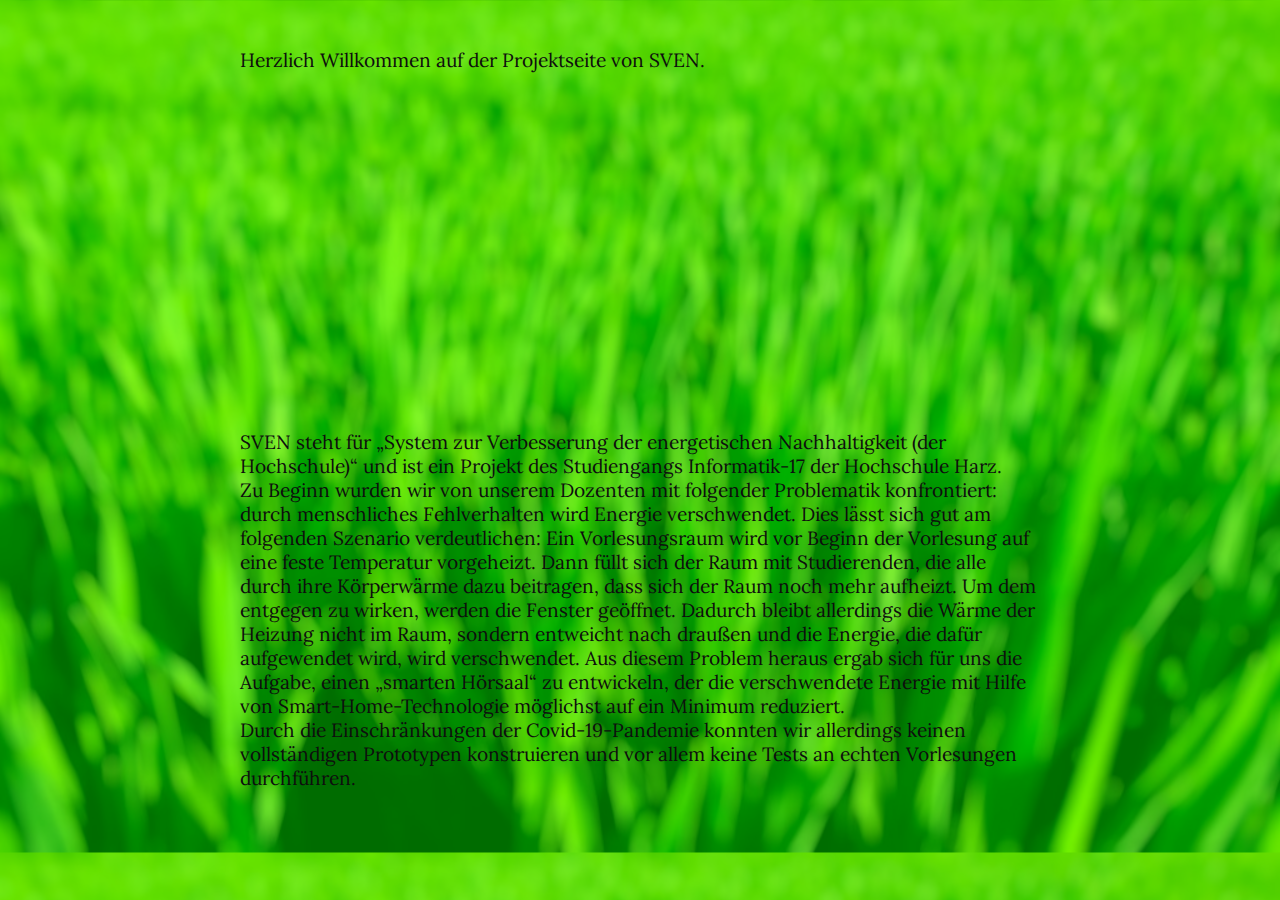
==== index.html @ 4647d379 "Team: texte hinzugefügt; schönheitskorekturen" ====
<!DOCTYPE html>
<html>
    <head>
        <link href="https://fonts.googleapis.com/css2?family=Lora&display=swap" rel="stylesheet">
        <link href="https://fonts.googleapis.com/css2?family=Yatra+One&display=swap" rel="stylesheet">
        <link rel="stylesheet" href="/css/design.css">
        <link rel="stylesheet" href="/css/nav.css">
        <script src="/scripts/jquery-3.5.1.min.js"></script>
    </head>
    <body>
        <script src="/scripts/loader.js"></script>
        <header></header>

        <article>
            <div class="article_mitte">
                <p>
                    Herzlich Willkommen auf der Projektseite von SVEN. 
                </p>

                <div class="videocontainer">
                    <iframe width="560" height="315" src="https://www.youtube-nocookie.com/embed/Tdj13ZmCIc4" frameborder="0" allow="accelerometer; autoplay; encrypted-media; gyroscope; picture-in-picture" allowfullscreen></iframe>
                </div>

                <p>
                    SVEN steht f&uuml;r &bdquo;System zur Verbesserung der energetischen Nachhaltigkeit (der Hochschule)&ldquo; und 
                    ist ein Projekt des Studiengangs Informatik-17 der Hochschule Harz.
                    <br/>
                    Zu Beginn wurden wir von unserem Dozenten mit folgender Problematik konfrontiert: 
                    durch menschliches Fehlverhalten wird Energie verschwendet. Dies l&auml;sst sich gut am 
                    folgenden Szenario verdeutlichen: Ein Vorlesungsraum wird vor Beginn der Vorlesung 
                    auf eine feste Temperatur vorgeheizt. Dann f&uuml;llt sich der Raum mit Studierenden, die 
                    alle durch ihre K&ouml;rperw&auml;rme dazu beitragen, dass sich der Raum noch mehr aufheizt. Um 
                    dem entgegen zu wirken, werden die Fenster ge&ouml;ffnet. Dadurch bleibt allerdings die W&auml;rme 
                    der Heizung nicht im Raum, sondern entweicht nach drau&szlig;en und die Energie, die daf&uuml;r 
                    aufgewendet wird, wird verschwendet. Aus diesem Problem heraus ergab sich f&uuml;r uns die Aufgabe, 
                    einen &bdquo;smarten H&ouml;rsaal&ldquo; zu entwickeln, der die verschwendete Energie mit Hilfe von 
                    Smart-Home-Technologie m&ouml;glichst auf ein Minimum reduziert. 
                    <br/>
                    Durch die Einschr&auml;nkungen der Covid-19-Pandemie konnten wir allerdings keinen vollst&auml;ndigen 
                    Prototypen konstruieren und vor allem keine Tests an echten Vorlesungen durchf&uuml;hren.
                </p>
            </div>
        </article>

        <footer></footer>
    </body>
</html>
---- css/design.css ----
/* Grunddesign */
body {
    background: url("../img/green_blur.jpg") #3cc310cc;
    background-size: cover;
    background-blend-mode: overlay;
    /*backdrop-filter: blur(20px); Damit ist Nav-bar nicht mehr sticky*/
    font-size: larger;
    font-family: 'Lora', serif;
    color: #0E0E0E;
}

header {
    margin: 1%;
}

header > span {
    font-size: 100px;
    vertical-align: bottom;
    text-decoration: overline;
    font-family: 'Yatra One', cursive;
}

header > img {
    height: 110px;
    margin-bottom: 35px;
}


article {
    /*background-color: floralwhite;*/
    margin-left: 1%;
    margin-right: 1%;
    padding: 16px;
    font-weight: 400;
}

.article_mitte {
    text-align: left;
    max-width: 800px;
    margin: 0 auto;
}

footer {
    width: 100%;
    bottom: 0;
}

article a:link, article a:visited {
    color: #0E0E0E;
}

/* Sticky Navbar */
.sticky {
    width: 96.6%;
    margin-right: 1%;
    top: 0;
    position: fixed;
}

.sticky_article {
    margin-top: 77px;
}

/* Homeseite */

.videocontainer {
    text-align: center;
}

/* Team */

.personInfoBox {
    border-radius: 15%;
    border-color: darkgreen;
    margin: 2%;
}

.personInfoBox > img {
    border-radius: 50%;
    float: left;
    width: 300px;
    height: 450px;
    object-fit: cover;
    object-position: top center;
}

.personInfoText {
    display: flow-root;
}

.personName {
    font-size: larger;
    font-weight: bolder;
}

.personMail {
    text-decoration: none;
    color: unset;
    font-weight: 600;
}
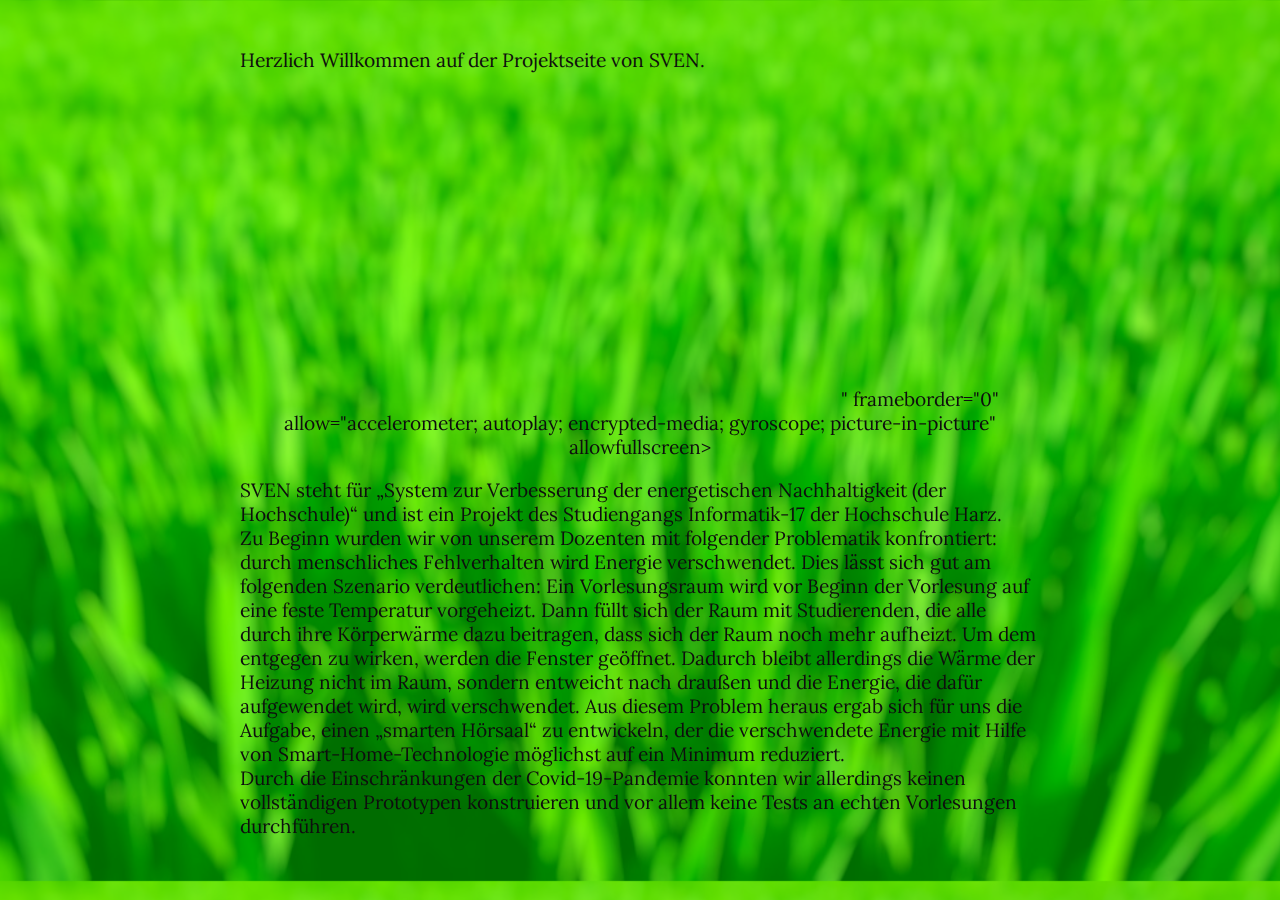
==== commit 11860b50: "change Video" ====
--- a/index.html
+++ b/index.html
@@ -18,7 +18,7 @@
                 </p>
 
                 <div class="videocontainer">
-                    <iframe width="560" height="315" src="https://www.youtube-nocookie.com/embed/Tdj13ZmCIc4" frameborder="0" allow="accelerometer; autoplay; encrypted-media; gyroscope; picture-in-picture" allowfullscreen></iframe>
+                    <iframe width="560" height="315" src="https://www.youtube-nocookie.com/embed/<iframe width="560" height="315" src="https://www.youtube.com/embed/i09FuoOjC9M" frameborder="0" allow="accelerometer; autoplay; clipboard-write; encrypted-media; gyroscope; picture-in-picture" allowfullscreen></iframe>" frameborder="0" allow="accelerometer; autoplay; encrypted-media; gyroscope; picture-in-picture" allowfullscreen></iframe>
                 </div>
 
                 <p>
@@ -44,4 +44,4 @@
 
         <footer></footer>
     </body>
-</html>+</html>
--- a/css/design.css
+++ b/css/design.css
@@ -38,6 +38,11 @@
     text-align: left;
     max-width: 800px;
     margin: 0 auto;
+}
+
+.article_mitte img
+{
+    max-width: inherit;
 }
 
 footer {
--- a/css/nav.css
+++ b/css/nav.css
@@ -0,0 +1,95 @@
+﻿/* hover dropdown menus */
+@media only screen and (max-width: 991px) {
+    .navbar-hover .show > .dropdown-toggle::after{
+        transform: rotate(-90deg);
+    }
+}
+@media only screen and (min-width: 992px) {
+    .navbar-hover .collapse ul li{position:relative;}
+    .navbar-hover .collapse ul li:hover> ul{display:block}
+    .navbar-hover .collapse ul ul{position:absolute;top:100%;left:0;min-width:250px;display:none}
+    .navbar-hover .collapse ul ul ul{position:absolute;top:0;left:100%;min-width:250px;display:none}
+    /*.navbar-hover .collapse ul ul ul ul{position:absolute;top:0;left:-100%;min-width:250px;display:none;z-index:1}*/
+}
+
+.dropdown-menu{
+		background-color: #26a65b;
+}
+
+.nav-link{
+	font-size:24px;
+}
+
+nav{
+	background-color: #26a65b;
+}
+
+/*
+nav {
+    background-color: #26a65b; /*Eucalyptus
+    border: 1px solid #0E0E0E;
+    display: block;
+    margin: 0;
+    overflow: hidden;
+    font-weight: 700;
+}
+nav ul{
+    margin: 0;
+    padding: 0;
+    list-style: none;
+}
+nav ul li {
+    margin: 0;
+    display: inline-block;
+    list-style-type: none;
+    transition: all 0.2s;
+}
+
+nav > ul > li > a {
+    color: #0E0E0E;
+    display: block;
+    line-height: 2em;
+    padding: 0.5em 2em;
+    text-decoration: none;
+
+}
+
+nav li > ul{
+    display : none;
+    margin-top:1px;
+    background-color: #26a65b; /*Eucalyptus
+
+}
+
+nav li > ul li{
+    display: block;
+}
+
+nav  li > ul li a {
+    color: #0E0E0E;
+    display: block;
+    line-height: 2em;
+    padding: 0.5em 2em;
+    text-decoration: none;
+}
+
+nav li:hover {
+    background-color: #0E0E0E;
+}
+
+nav li:hover > a {
+    color: rgb(255, 255, 255);
+}
+
+nav li:hover > ul{
+    position: fixed;
+    display : block;
+}
+
+nav li > ul > li:hover > ul  {
+    position: absolute;
+    display : block;
+    margin-left:100%;
+    margin-top:-3em;
+}
+*/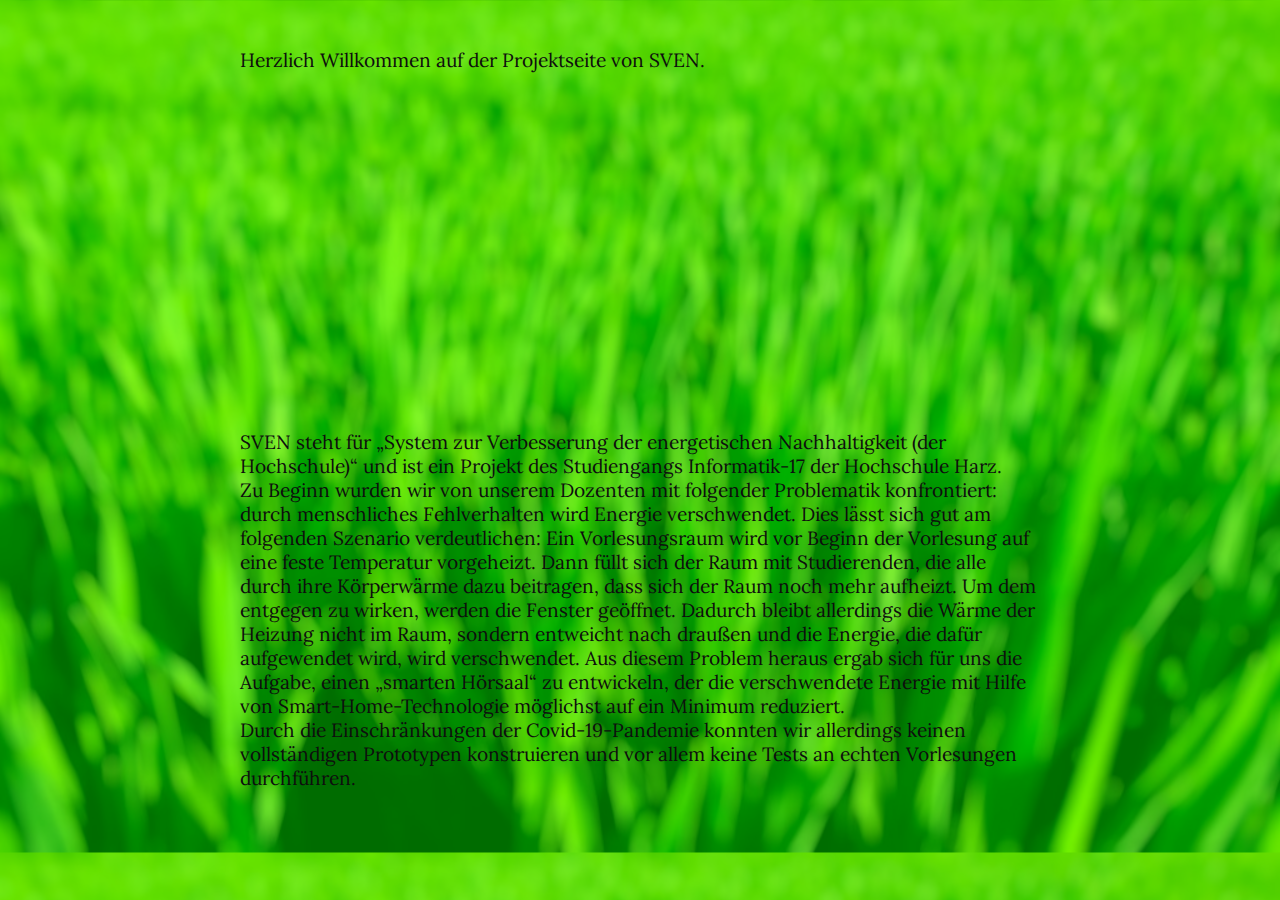
==== commit c4a190d4: "change Video" ====
--- a/index.html
+++ b/index.html
@@ -18,7 +18,7 @@
                 </p>
 
                 <div class="videocontainer">
-                    <iframe width="560" height="315" src="https://www.youtube-nocookie.com/embed/<iframe width="560" height="315" src="https://www.youtube.com/embed/i09FuoOjC9M" frameborder="0" allow="accelerometer; autoplay; clipboard-write; encrypted-media; gyroscope; picture-in-picture" allowfullscreen></iframe>" frameborder="0" allow="accelerometer; autoplay; encrypted-media; gyroscope; picture-in-picture" allowfullscreen></iframe>
+                    <iframe width="560" height="315" src="https://www.youtube-nocookie.com/embed/i09FuoOjC9M" frameborder="0" allow="accelerometer; autoplay; encrypted-media; gyroscope; picture-in-picture" allowfullscreen></iframe>
                 </div>
 
                 <p>
